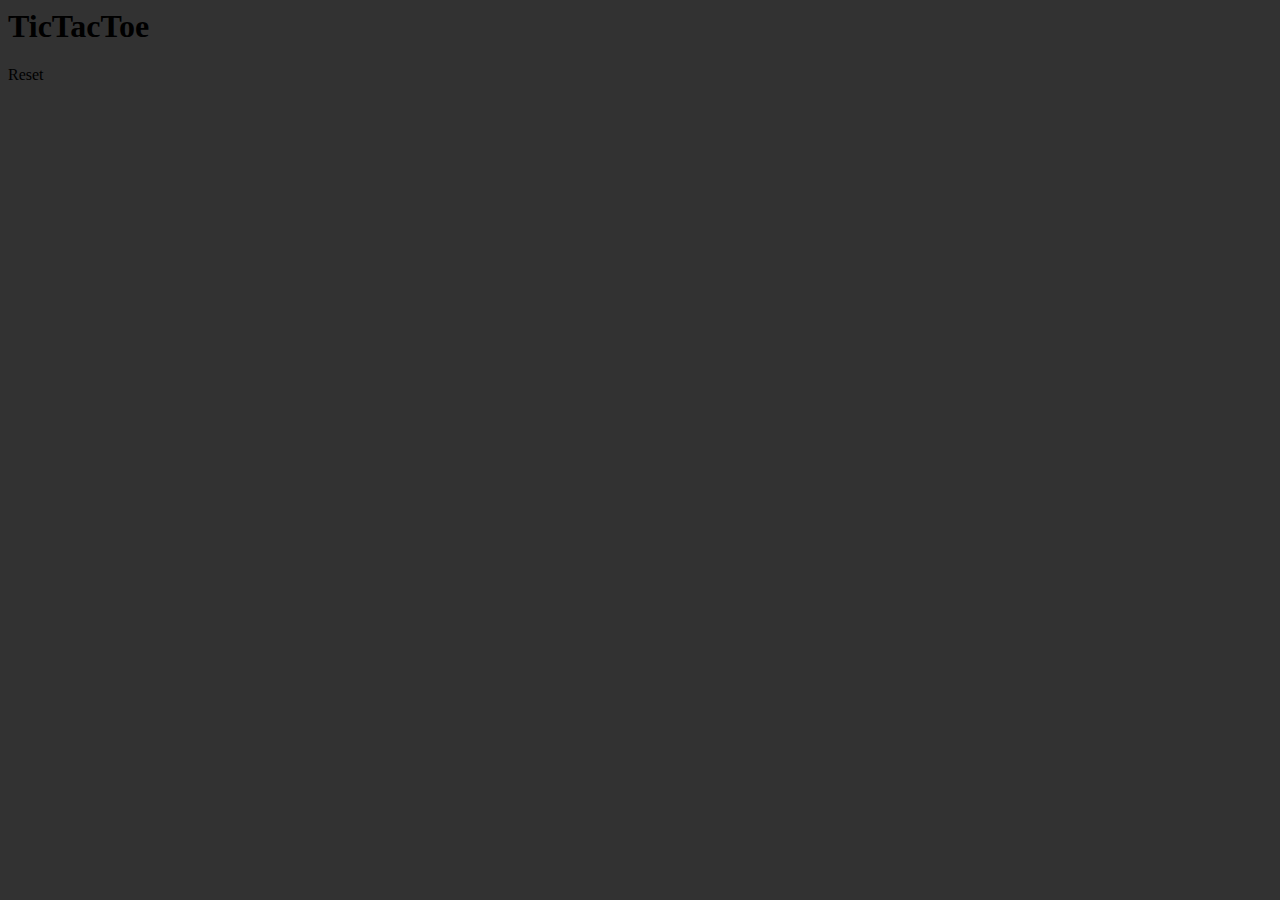
==== rockpaperscissors/index.html @ 37f015ab "Add index.html" ====
<head>
<script src="script.js"></script>
<script src="https://ajax.googleapis.com/ajax/libs/jquery/3.5.1/jquery.min.js"></script>
<link rel="stylesheet" href="style.css">
<link rel="preconnect" href="https://fonts.googleapis.com">
<link rel="preconnect" href="https://fonts.gstatic.com" crossorigin>
<link href="https://fonts.googleapis.com/css2?family=Montserrat:ital,wght@0,400;0,600;0,800;1,900&display=swap" rel="stylesheet">
<title>Module 5 Bellringers - Google Docs</title>
</head>

<body>
	<div class="centerallflexbox">
	
		<div id="titleflexcontainer">
			<div id="titlediv">
				<h1>TicTacToe</h1>
			</div>
			<div id="resetbutton" class="button" onclick="reset()">Reset</div>
		</div>
		
		<div id="boardflex">
			<div id="box1" class="box" onclick="buttonclicked(1)"><div id="box1content" class="boxcontent box1"></div></div>
			<div id="box2" class="box" onclick="buttonclicked(2)"><div id="box2content" class="boxcontent box2"></div></div>
			<div id="box3" class="box" onclick="buttonclicked(3)"><div id="box3content" class="boxcontent box3"></div></div>
			<div id="box4" class="box" onclick="buttonclicked(4)"><div id="box4content" class="boxcontent box4"></div></div>
			<div id="box5" class="box" onclick="buttonclicked(5)"><div id="box5content" class="boxcontent box5"></div></div>
			<div id="box6" class="box" onclick="buttonclicked(6)"><div id="box6content" class="boxcontent box6"></div></div>
			<div id="box7" class="box" onclick="buttonclicked(7)"><div id="box7content" class="boxcontent box7"></div></div>
			<div id="box8" class="box" onclick="buttonclicked(8)"><div id="box8content" class="boxcontent box8"></div></div>
			<div id="box9" class="box" onclick="buttonclicked(9)"><div id="box9content" class="boxcontent box9"></div></div>
		</div>
	</div>
<body>
---- rockpaperscissors/style.css ----
body {
	background-color: rgb(50,50,50);
}

.circle {
	border-radius: 50%;
	background-color: rgb(75,75,75);
	width: 100px;
	aspect-ratio: 1;
	position: relative;
	top: 75%;
}
#optionsflex {
	display: flex;
	align-content: center;
	justify-content: center;
	align-items: center;
	justify-items: center;
}
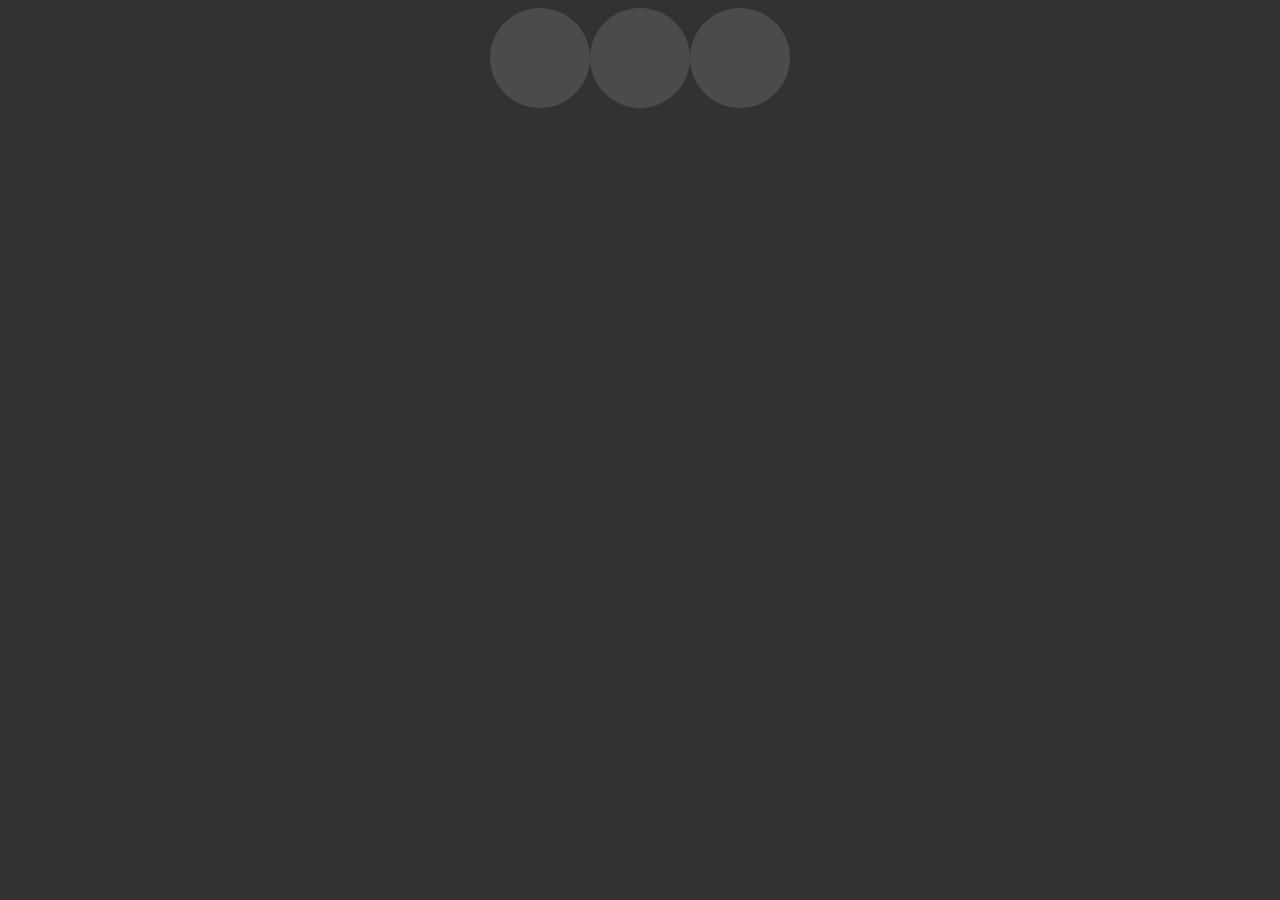
==== commit 53890b77: "Correct Index.html" ====
--- a/rockpaperscissors/index.html
+++ b/rockpaperscissors/index.html
@@ -5,29 +5,15 @@
 <link rel="preconnect" href="https://fonts.googleapis.com">
 <link rel="preconnect" href="https://fonts.gstatic.com" crossorigin>
 <link href="https://fonts.googleapis.com/css2?family=Montserrat:ital,wght@0,400;0,600;0,800;1,900&display=swap" rel="stylesheet">
-<title>Module 5 Bellringers - Google Docs</title>
+<title>Rock Paper Scissors</title>
 </head>
 
 <body>
-	<div class="centerallflexbox">
-	
-		<div id="titleflexcontainer">
-			<div id="titlediv">
-				<h1>TicTacToe</h1>
-			</div>
-			<div id="resetbutton" class="button" onclick="reset()">Reset</div>
-		</div>
-		
-		<div id="boardflex">
-			<div id="box1" class="box" onclick="buttonclicked(1)"><div id="box1content" class="boxcontent box1"></div></div>
-			<div id="box2" class="box" onclick="buttonclicked(2)"><div id="box2content" class="boxcontent box2"></div></div>
-			<div id="box3" class="box" onclick="buttonclicked(3)"><div id="box3content" class="boxcontent box3"></div></div>
-			<div id="box4" class="box" onclick="buttonclicked(4)"><div id="box4content" class="boxcontent box4"></div></div>
-			<div id="box5" class="box" onclick="buttonclicked(5)"><div id="box5content" class="boxcontent box5"></div></div>
-			<div id="box6" class="box" onclick="buttonclicked(6)"><div id="box6content" class="boxcontent box6"></div></div>
-			<div id="box7" class="box" onclick="buttonclicked(7)"><div id="box7content" class="boxcontent box7"></div></div>
-			<div id="box8" class="box" onclick="buttonclicked(8)"><div id="box8content" class="boxcontent box8"></div></div>
-			<div id="box9" class="box" onclick="buttonclicked(9)"><div id="box9content" class="boxcontent box9"></div></div>
+	<div id="allflex">
+		<div id="optionsflex">
+			<div id="rock" class="circle"></div>
+			<div id="paper" class="circle"></div>
+			<div id="scissors" class="circle"></div>
 		</div>
 	</div>
-<body>+<body>
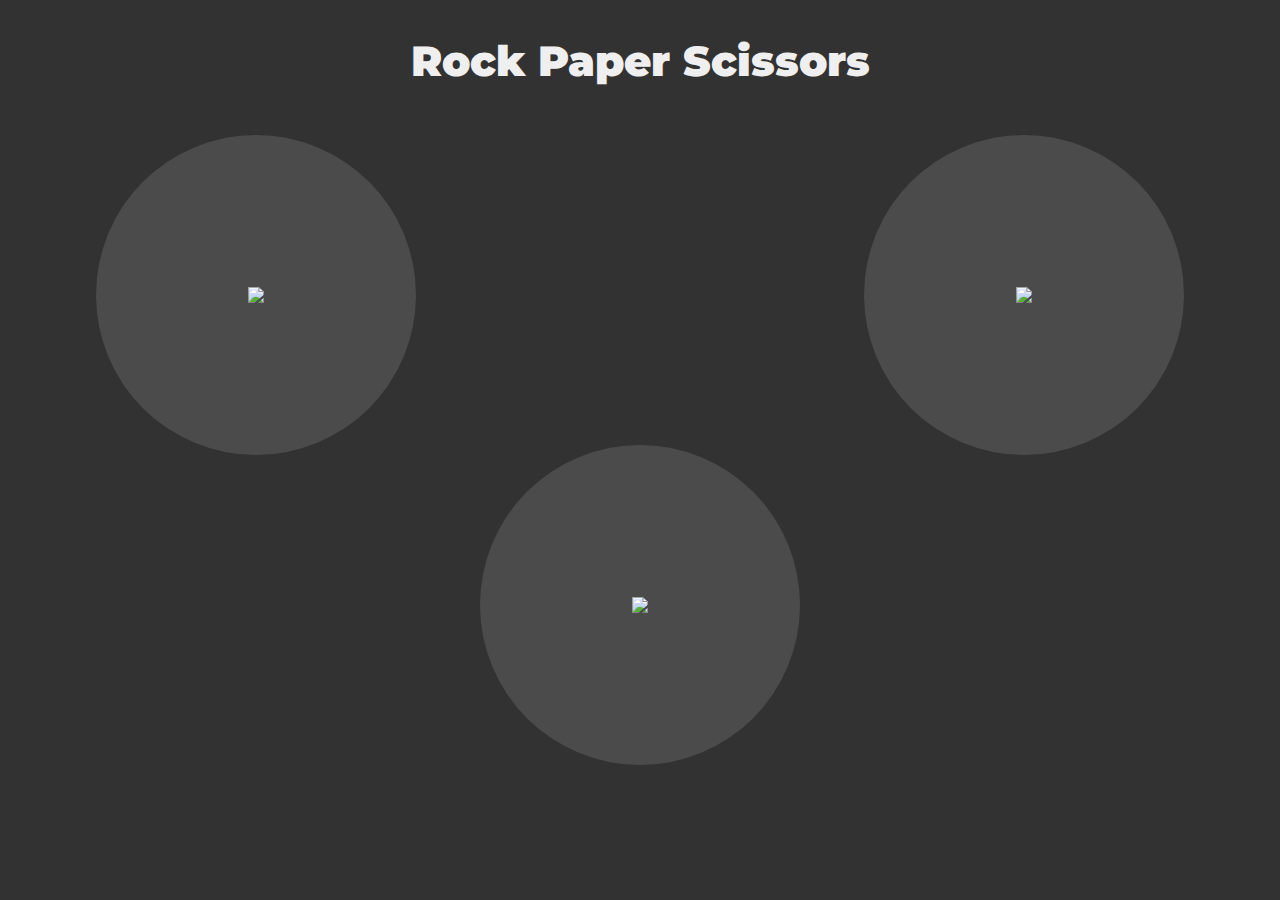
==== commit 68d411d0: "Added basic rock paper scissors functionality" ====
--- a/rockpaperscissors/index.html
+++ b/rockpaperscissors/index.html
@@ -1,5 +1,5 @@
 <head>
-<script src="script.js"></script>
+<script src="script.js" defer></script>
 <script src="https://ajax.googleapis.com/ajax/libs/jquery/3.5.1/jquery.min.js"></script>
 <link rel="stylesheet" href="style.css">
 <link rel="preconnect" href="https://fonts.googleapis.com">
@@ -10,10 +10,9 @@
 
 <body>
 	<div id="allflex">
-		<div id="optionsflex">
-			<div id="rock" class="circle"></div>
-			<div id="paper" class="circle"></div>
-			<div id="scissors" class="circle"></div>
-		</div>
+			<div id="heading"><h1>Rock Paper Scissors</h1></div>
+			<div id="rock" class="circle" onclick="buttonpress(1)"><div class="circlehover"><div id="rockpng"><img src="https://img.icons8.com/fluency/96/000000/crystal.png"/></div></div></div>
+			<div id="paper" class="circle" onclick="buttonpress(2)"><div class="circlehover"><div id="paperpng"><img src="https://img.icons8.com/fluency/96/000000/stack-of-paper.png"/></div></div></div>
+			<div id="scissors" class="circle" onclick="buttonpress(3)"><div class="circlehover"><div id="scissorspng"><img src="https://img.icons8.com/fluency/96/000000/cut.png"/></div></div></div>
 	</div>
 <body>
--- a/rockpaperscissors/style.css
+++ b/rockpaperscissors/style.css
@@ -1,19 +1,74 @@
 body {
 	background-color: rgb(50,50,50);
+	font-family: "Montserrat";
+	color: #efefef;
+}
+h1 {
+	font-weight: 900;
+}
+#allflex {
+	display:flex;
+	align-items: center;
+	align-content: center;
+	justify-content: center;
+}
+#heading {
+	font-size: 1.3rem;
 }
 
 .circle {
 	border-radius: 50%;
 	background-color: rgb(75,75,75);
-	width: 100px;
+	width: 25%;
 	aspect-ratio: 1;
-	position: relative;
-	top: 75%;
+	text-align: center;
+	transform: translateX(-50%);
+	transition: transform ease-in 0.25s, background-color ease-in 0.25s;
+	display: flex;
+	align-items: center;
+	justify-content: center;
 }
-#optionsflex {
-	display: flex;
-	align-content: center;
-	justify-content: center;
-	align-items: center;
-	justify-items: center;
+.circlehover {
+	width: 100%;
+	aspect-ratio: 1;
+	border-radius: 50%;
+	transition: transform ease-in 0.25s, background-color ease-in 0.25s;
+}
+.circlehover:hover {
+	transform: scale(1.2);
+	background-color: rgbA(100,100,100,25%);
+}
+
+#rock {
+	position:fixed;
+	bottom:15%;
+	left: 50%;
+	
+}
+#rockpng {
+	position:relative;
+	top:50%;
+	transform: translateY(-50%);
+}
+#paper {
+	position:fixed;
+	top:15%;
+	left:20%;
+	transform: translateX(-50%);
+}
+#paperpng {
+	position:relative;
+	top:50%;
+	transform: translateY(-50%);
+}
+#scissors {
+	position:fixed;
+	top:15%;
+	right:20%;
+	transform: translateX(50%);
+}
+#scissorspng {
+	position:relative;
+	top:50%;
+	transform: translateY(-50%);
 }